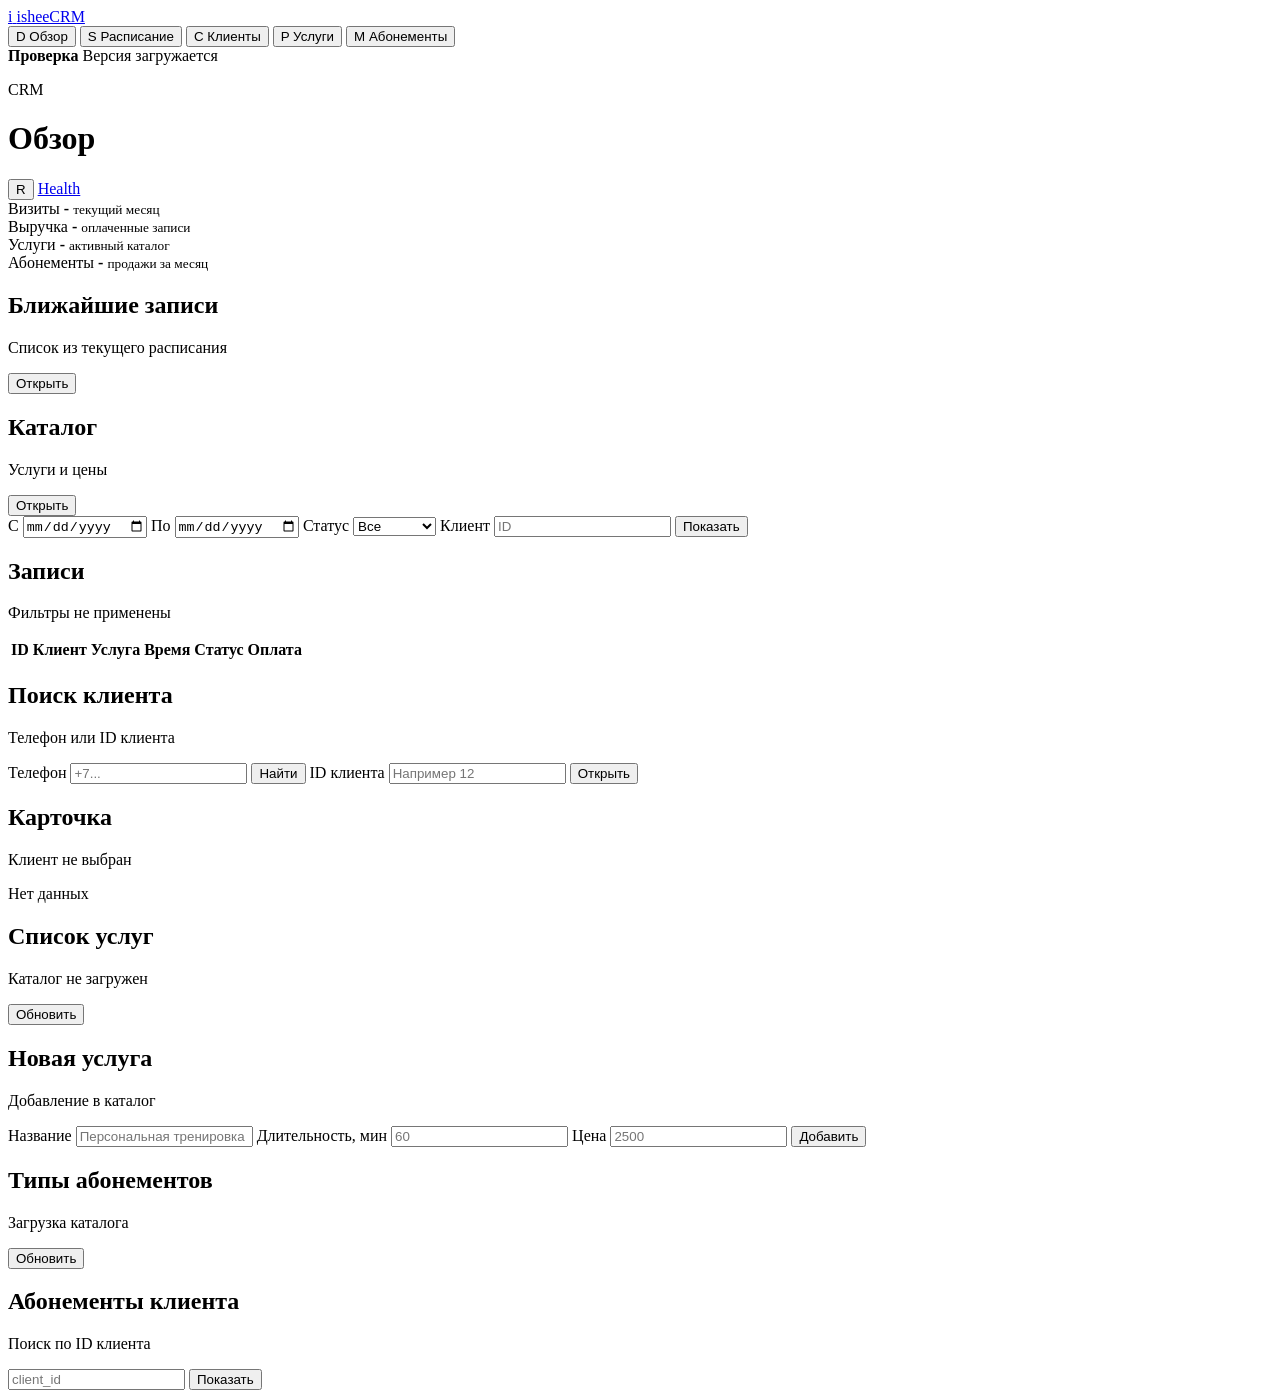
==== appointment-service/web/index.html @ 43c0a0ce "feat: add crm frontend and image deploy" ====
<!doctype html>
<html lang="ru">
<head>
  <meta charset="utf-8">
  <meta name="viewport" content="width=device-width, initial-scale=1">
  <title>isheeCRM</title>
  <link rel="stylesheet" href="/assets/styles.css">
</head>
<body>
  <div class="app-shell">
    <aside class="sidebar" aria-label="Main navigation">
      <a class="brand" href="#dashboard" aria-label="isheeCRM">
        <span class="brand-mark">i</span>
        <span class="brand-text">isheeCRM</span>
      </a>

      <nav class="nav-list" aria-label="Sections">
        <button class="nav-item active" data-view="dashboard" type="button">
          <span class="nav-icon">D</span>
          <span>Обзор</span>
        </button>
        <button class="nav-item" data-view="schedule" type="button">
          <span class="nav-icon">S</span>
          <span>Расписание</span>
        </button>
        <button class="nav-item" data-view="clients" type="button">
          <span class="nav-icon">C</span>
          <span>Клиенты</span>
        </button>
        <button class="nav-item" data-view="catalog" type="button">
          <span class="nav-icon">P</span>
          <span>Услуги</span>
        </button>
        <button class="nav-item" data-view="memberships" type="button">
          <span class="nav-icon">M</span>
          <span>Абонементы</span>
        </button>
      </nav>

      <div class="sidebar-status">
        <span class="status-dot" id="serviceDot"></span>
        <div>
          <strong id="serviceStatus">Проверка</strong>
          <span id="serviceBuild">Версия загружается</span>
        </div>
      </div>
    </aside>

    <main class="workspace">
      <header class="topbar">
        <div>
          <p class="eyebrow" id="currentEyebrow">CRM</p>
          <h1 id="currentTitle">Обзор</h1>
        </div>
        <div class="topbar-actions">
          <button class="icon-button" id="refreshButton" type="button" title="Обновить">
            <span>R</span>
          </button>
          <a class="ghost-button" href="/healthz" target="_blank" rel="noreferrer">Health</a>
        </div>
      </header>

      <section class="view active" id="view-dashboard" data-title="Обзор" data-eyebrow="CRM">
        <div class="metric-grid">
          <article class="metric-card">
            <span class="metric-label">Визиты</span>
            <strong id="metricVisits">-</strong>
            <small>текущий месяц</small>
          </article>
          <article class="metric-card">
            <span class="metric-label">Выручка</span>
            <strong id="metricRevenue">-</strong>
            <small>оплаченные записи</small>
          </article>
          <article class="metric-card">
            <span class="metric-label">Услуги</span>
            <strong id="metricServices">-</strong>
            <small>активный каталог</small>
          </article>
          <article class="metric-card">
            <span class="metric-label">Абонементы</span>
            <strong id="metricSubscriptions">-</strong>
            <small>продажи за месяц</small>
          </article>
        </div>

        <div class="content-grid">
          <section class="panel">
            <div class="panel-head">
              <div>
                <h2>Ближайшие записи</h2>
                <p>Список из текущего расписания</p>
              </div>
              <button class="text-button" data-view-jump="schedule" type="button">Открыть</button>
            </div>
            <div id="dashboardVisits" class="stack-list"></div>
          </section>

          <section class="panel">
            <div class="panel-head">
              <div>
                <h2>Каталог</h2>
                <p>Услуги и цены</p>
              </div>
              <button class="text-button" data-view-jump="catalog" type="button">Открыть</button>
            </div>
            <div id="dashboardServices" class="compact-list"></div>
          </section>
        </div>
      </section>

      <section class="view" id="view-schedule" data-title="Расписание" data-eyebrow="Записи">
        <div class="toolbar">
          <label>
            <span>С</span>
            <input id="visitFrom" type="date">
          </label>
          <label>
            <span>По</span>
            <input id="visitTo" type="date">
          </label>
          <label>
            <span>Статус</span>
            <select id="visitStatus">
              <option value="">Все</option>
              <option value="scheduled">scheduled</option>
              <option value="done">done</option>
              <option value="cancelled">cancelled</option>
            </select>
          </label>
          <label>
            <span>Клиент</span>
            <input id="visitClientId" inputmode="numeric" placeholder="ID">
          </label>
          <button class="primary-button" id="loadVisitsButton" type="button">Показать</button>
        </div>

        <section class="panel">
          <div class="panel-head">
            <div>
              <h2>Записи</h2>
              <p id="visitsCaption">Фильтры не применены</p>
            </div>
          </div>
          <div class="table-wrap">
            <table>
              <thead>
                <tr>
                  <th>ID</th>
                  <th>Клиент</th>
                  <th>Услуга</th>
                  <th>Время</th>
                  <th>Статус</th>
                  <th>Оплата</th>
                </tr>
              </thead>
              <tbody id="visitsTable"></tbody>
            </table>
          </div>
        </section>
      </section>

      <section class="view" id="view-clients" data-title="Клиенты" data-eyebrow="Карточки">
        <div class="content-grid">
          <section class="panel">
            <div class="panel-head">
              <div>
                <h2>Поиск клиента</h2>
                <p>Телефон или ID клиента</p>
              </div>
            </div>
            <div class="split-form">
              <label>
                <span>Телефон</span>
                <input id="clientPhone" placeholder="+7...">
              </label>
              <button class="primary-button" id="findClientButton" type="button">Найти</button>
              <label>
                <span>ID клиента</span>
                <input id="clientId" inputmode="numeric" placeholder="Например 12">
              </label>
              <button class="secondary-button" id="loadClientButton" type="button">Открыть</button>
            </div>
          </section>

          <section class="panel client-card-panel">
            <div class="panel-head">
              <div>
                <h2>Карточка</h2>
                <p id="clientCardCaption">Клиент не выбран</p>
              </div>
            </div>
            <div id="clientCard" class="client-card-empty">Нет данных</div>
          </section>
        </div>
      </section>

      <section class="view" id="view-catalog" data-title="Услуги" data-eyebrow="Каталог">
        <div class="content-grid catalog-grid">
          <section class="panel">
            <div class="panel-head">
              <div>
                <h2>Список услуг</h2>
                <p id="servicesCaption">Каталог не загружен</p>
              </div>
              <button class="text-button" id="reloadServicesButton" type="button">Обновить</button>
            </div>
            <div id="servicesGrid" class="service-grid"></div>
          </section>

          <section class="panel">
            <div class="panel-head">
              <div>
                <h2>Новая услуга</h2>
                <p>Добавление в каталог</p>
              </div>
            </div>
            <form class="form-stack" id="serviceForm">
              <label>
                <span>Название</span>
                <input name="name" required placeholder="Персональная тренировка">
              </label>
              <label>
                <span>Длительность, мин</span>
                <input name="duration" required type="number" min="1" placeholder="60">
              </label>
              <label>
                <span>Цена</span>
                <input name="price" required type="number" min="0" step="0.01" placeholder="2500">
              </label>
              <button class="primary-button" type="submit">Добавить</button>
            </form>
          </section>
        </div>
      </section>

      <section class="view" id="view-memberships" data-title="Абонементы" data-eyebrow="Продажи">
        <div class="content-grid">
          <section class="panel">
            <div class="panel-head">
              <div>
                <h2>Типы абонементов</h2>
                <p id="membershipCaption">Загрузка каталога</p>
              </div>
              <button class="text-button" id="reloadMembershipsButton" type="button">Обновить</button>
            </div>
            <div id="membershipTypes" class="membership-grid"></div>
          </section>

          <section class="panel">
            <div class="panel-head">
              <div>
                <h2>Абонементы клиента</h2>
                <p>Поиск по ID клиента</p>
              </div>
            </div>
            <div class="inline-form">
              <input id="membershipClientId" inputmode="numeric" placeholder="client_id">
              <button class="primary-button" id="loadMembershipClientButton" type="button">Показать</button>
            </div>
            <div id="clientMemberships" class="stack-list"></div>
          </section>
        </div>
      </section>
    </main>
  </div>

  <div class="toast-region" id="toastRegion" aria-live="polite"></div>
  <script src="/assets/app.js" defer></script>
</body>
</html>
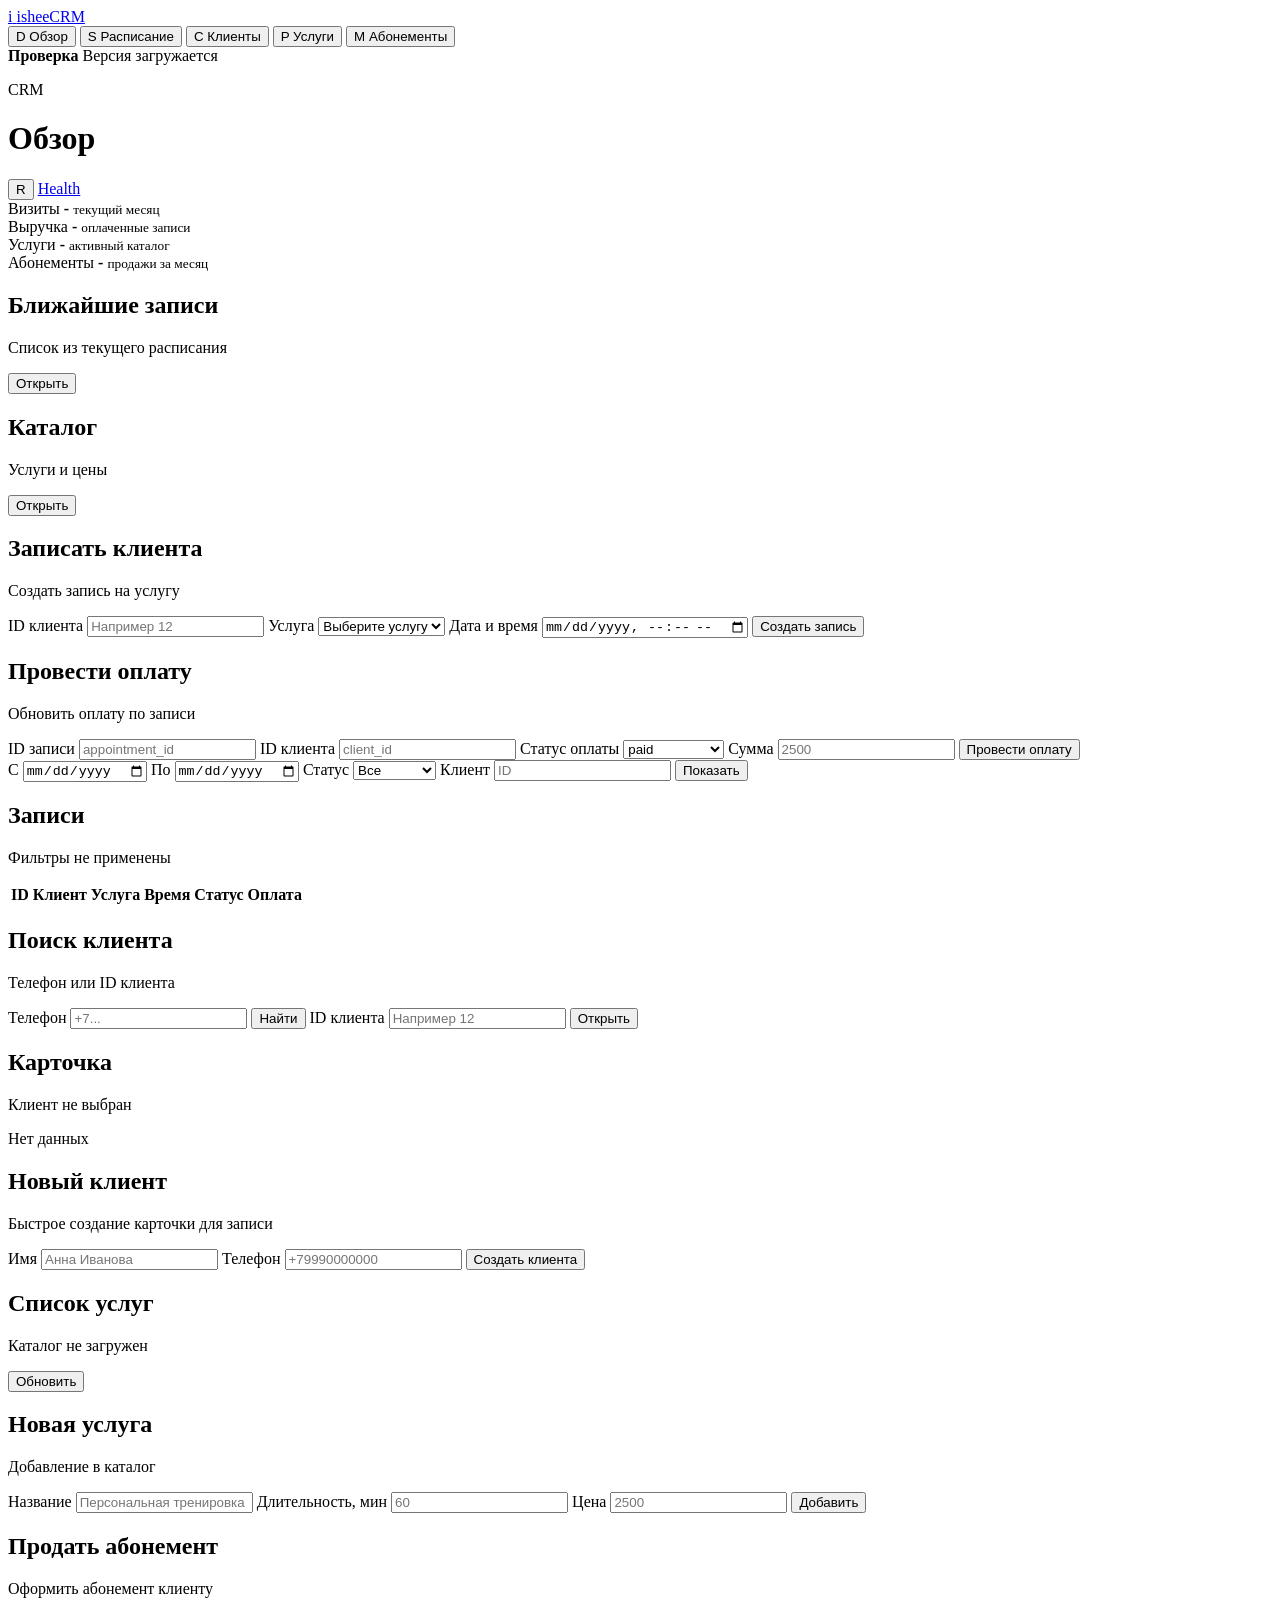
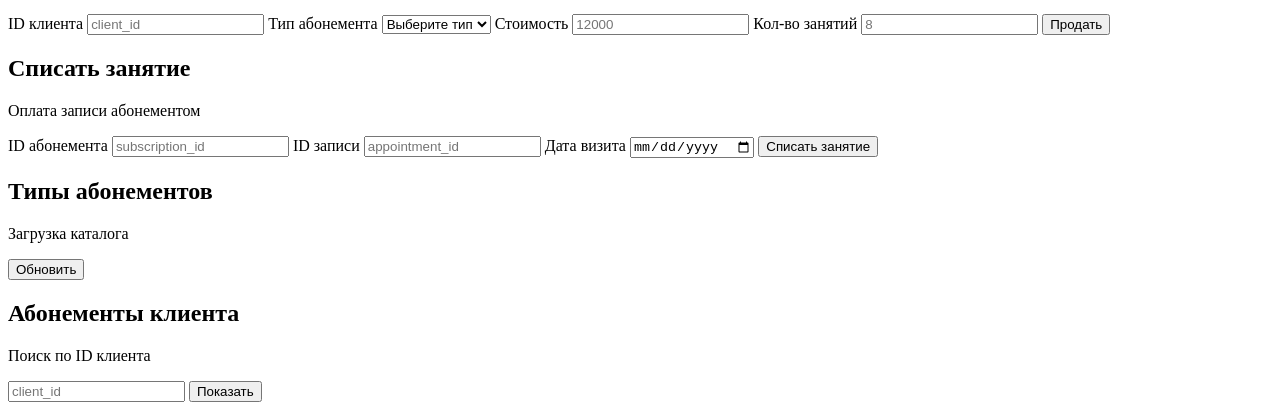
==== commit 121b980e: "feat: add crm operations workflows" ====
--- a/appointment-service/web/index.html
+++ b/appointment-service/web/index.html
@@ -110,6 +110,66 @@
       </section>
 
       <section class="view" id="view-schedule" data-title="Расписание" data-eyebrow="Записи">
+        <div class="workflow-grid">
+          <section class="panel workflow-panel">
+            <div class="panel-head">
+              <div>
+                <h2>Записать клиента</h2>
+                <p>Создать запись на услугу</p>
+              </div>
+            </div>
+            <form class="form-stack" id="appointmentForm">
+              <label>
+                <span>ID клиента</span>
+                <input name="client_id" inputmode="numeric" required placeholder="Например 12">
+              </label>
+              <label>
+                <span>Услуга</span>
+                <select name="service_id" id="appointmentServiceSelect" required>
+                  <option value="">Выберите услугу</option>
+                </select>
+              </label>
+              <label>
+                <span>Дата и время</span>
+                <input name="start_time" type="datetime-local" required>
+              </label>
+              <button class="primary-button" type="submit">Создать запись</button>
+            </form>
+          </section>
+
+          <section class="panel workflow-panel">
+            <div class="panel-head">
+              <div>
+                <h2>Провести оплату</h2>
+                <p>Обновить оплату по записи</p>
+              </div>
+            </div>
+            <form class="form-stack" id="paymentForm">
+              <label>
+                <span>ID записи</span>
+                <input name="appointment_id" inputmode="numeric" required placeholder="appointment_id">
+              </label>
+              <label>
+                <span>ID клиента</span>
+                <input name="client_id" inputmode="numeric" required placeholder="client_id">
+              </label>
+              <label>
+                <span>Статус оплаты</span>
+                <select name="payment_status" required>
+                  <option value="paid">paid</option>
+                  <option value="partially_paid">partially_paid</option>
+                  <option value="unpaid">unpaid</option>
+                </select>
+              </label>
+              <label>
+                <span>Сумма</span>
+                <input name="amount" type="number" min="0" step="1" required placeholder="2500">
+              </label>
+              <button class="primary-button" type="submit">Провести оплату</button>
+            </form>
+          </section>
+        </div>
+
         <div class="toolbar">
           <label>
             <span>С</span>
@@ -193,6 +253,26 @@
             <div id="clientCard" class="client-card-empty">Нет данных</div>
           </section>
         </div>
+
+        <section class="panel section-gap">
+          <div class="panel-head">
+            <div>
+              <h2>Новый клиент</h2>
+              <p>Быстрое создание карточки для записи</p>
+            </div>
+          </div>
+          <form class="quick-create" id="clientForm">
+            <label>
+              <span>Имя</span>
+              <input name="name" required placeholder="Анна Иванова">
+            </label>
+            <label>
+              <span>Телефон</span>
+              <input name="phone" required placeholder="+79990000000">
+            </label>
+            <button class="primary-button" type="submit">Создать клиента</button>
+          </form>
+        </section>
       </section>
 
       <section class="view" id="view-catalog" data-title="Услуги" data-eyebrow="Каталог">
@@ -235,6 +315,62 @@
       </section>
 
       <section class="view" id="view-memberships" data-title="Абонементы" data-eyebrow="Продажи">
+        <div class="workflow-grid">
+          <section class="panel workflow-panel">
+            <div class="panel-head">
+              <div>
+                <h2>Продать абонемент</h2>
+                <p>Оформить абонемент клиенту</p>
+              </div>
+            </div>
+            <form class="form-stack" id="sellMembershipForm">
+              <label>
+                <span>ID клиента</span>
+                <input name="client_id" inputmode="numeric" required placeholder="client_id">
+              </label>
+              <label>
+                <span>Тип абонемента</span>
+                <select name="subscription_types_id" id="sellMembershipTypeSelect" required>
+                  <option value="">Выберите тип</option>
+                </select>
+              </label>
+              <label>
+                <span>Стоимость</span>
+                <input name="cost" type="number" min="0" step="1" required placeholder="12000">
+              </label>
+              <label>
+                <span>Кол-во занятий</span>
+                <input name="sessions_count" type="number" min="1" step="1" required placeholder="8">
+              </label>
+              <button class="primary-button" type="submit">Продать</button>
+            </form>
+          </section>
+
+          <section class="panel workflow-panel">
+            <div class="panel-head">
+              <div>
+                <h2>Списать занятие</h2>
+                <p>Оплата записи абонементом</p>
+              </div>
+            </div>
+            <form class="form-stack" id="subscriptionVisitForm">
+              <label>
+                <span>ID абонемента</span>
+                <input name="subscription_id" inputmode="numeric" required placeholder="subscription_id">
+              </label>
+              <label>
+                <span>ID записи</span>
+                <input name="appointment_id" inputmode="numeric" required placeholder="appointment_id">
+              </label>
+              <label>
+                <span>Дата визита</span>
+                <input name="visit_date" type="date" required>
+              </label>
+              <button class="primary-button" type="submit">Списать занятие</button>
+            </form>
+          </section>
+        </div>
+
         <div class="content-grid">
           <section class="panel">
             <div class="panel-head">
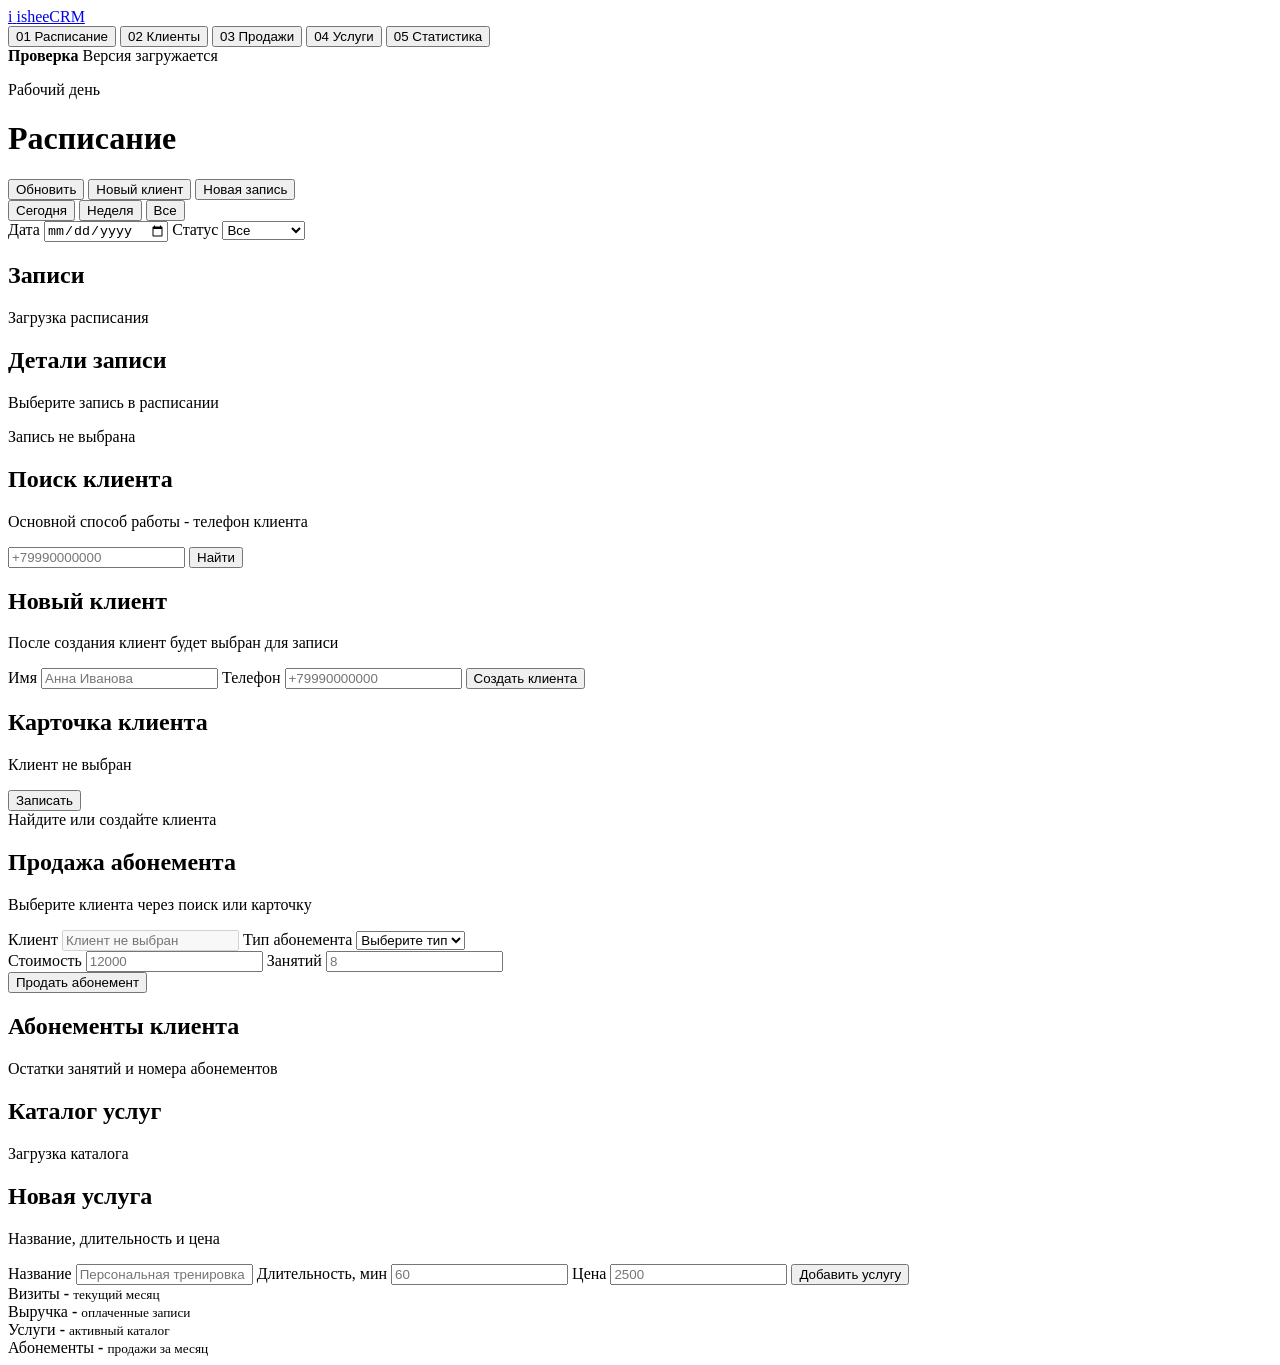
==== commit 6cd8e774: "feat: redesign crm scheduling workspace" ====
--- a/appointment-service/web/index.html
+++ b/appointment-service/web/index.html
@@ -8,32 +8,32 @@
 </head>
 <body>
   <div class="app-shell">
-    <aside class="sidebar" aria-label="Main navigation">
-      <a class="brand" href="#dashboard" aria-label="isheeCRM">
+    <aside class="sidebar" aria-label="Навигация">
+      <a class="brand" href="#schedule" aria-label="isheeCRM">
         <span class="brand-mark">i</span>
         <span class="brand-text">isheeCRM</span>
       </a>
 
-      <nav class="nav-list" aria-label="Sections">
-        <button class="nav-item active" data-view="dashboard" type="button">
-          <span class="nav-icon">D</span>
-          <span>Обзор</span>
-        </button>
-        <button class="nav-item" data-view="schedule" type="button">
-          <span class="nav-icon">S</span>
+      <nav class="nav-list" aria-label="Разделы">
+        <button class="nav-item active" data-view="schedule" type="button">
+          <span class="nav-icon">01</span>
           <span>Расписание</span>
         </button>
         <button class="nav-item" data-view="clients" type="button">
-          <span class="nav-icon">C</span>
+          <span class="nav-icon">02</span>
           <span>Клиенты</span>
         </button>
-        <button class="nav-item" data-view="catalog" type="button">
-          <span class="nav-icon">P</span>
+        <button class="nav-item" data-view="sales" type="button">
+          <span class="nav-icon">03</span>
+          <span>Продажи</span>
+        </button>
+        <button class="nav-item" data-view="services" type="button">
+          <span class="nav-icon">04</span>
           <span>Услуги</span>
         </button>
-        <button class="nav-item" data-view="memberships" type="button">
-          <span class="nav-icon">M</span>
-          <span>Абонементы</span>
+        <button class="nav-item" data-view="reports" type="button">
+          <span class="nav-icon">05</span>
+          <span>Статистика</span>
         </button>
       </nav>
 
@@ -49,18 +49,195 @@
     <main class="workspace">
       <header class="topbar">
         <div>
-          <p class="eyebrow" id="currentEyebrow">CRM</p>
-          <h1 id="currentTitle">Обзор</h1>
+          <p class="eyebrow" id="currentEyebrow">Рабочий день</p>
+          <h1 id="currentTitle">Расписание</h1>
         </div>
         <div class="topbar-actions">
-          <button class="icon-button" id="refreshButton" type="button" title="Обновить">
-            <span>R</span>
-          </button>
-          <a class="ghost-button" href="/healthz" target="_blank" rel="noreferrer">Health</a>
+          <button class="ghost-button" id="refreshButton" type="button">Обновить</button>
+          <button class="secondary-button" id="openClientButton" type="button">Новый клиент</button>
+          <button class="primary-button" id="openAppointmentButton" type="button">Новая запись</button>
         </div>
       </header>
 
-      <section class="view active" id="view-dashboard" data-title="Обзор" data-eyebrow="CRM">
+      <section class="view active" id="view-schedule">
+        <div class="day-tools">
+          <div class="segmented">
+            <button class="active" type="button" data-range="today">Сегодня</button>
+            <button type="button" data-range="week">Неделя</button>
+            <button type="button" data-range="all">Все</button>
+          </div>
+          <label>
+            <span>Дата</span>
+            <input id="scheduleDate" type="date">
+          </label>
+          <label>
+            <span>Статус</span>
+            <select id="visitStatus">
+              <option value="">Все</option>
+              <option value="scheduled">scheduled</option>
+              <option value="done">done</option>
+              <option value="cancelled">cancelled</option>
+            </select>
+          </label>
+        </div>
+
+        <div class="schedule-layout">
+          <section class="panel schedule-board">
+            <div class="panel-head">
+              <div>
+                <h2>Записи</h2>
+                <p id="visitsCaption">Загрузка расписания</p>
+              </div>
+            </div>
+            <div class="timeline" id="visitTimeline"></div>
+          </section>
+
+          <aside class="panel context-panel">
+            <div class="panel-head">
+              <div>
+                <h2>Детали записи</h2>
+                <p id="appointmentContextCaption">Выберите запись в расписании</p>
+              </div>
+            </div>
+            <div id="appointmentContext" class="empty-state">Запись не выбрана</div>
+          </aside>
+        </div>
+      </section>
+
+      <section class="view" id="view-clients">
+        <div class="client-layout">
+          <section class="panel">
+            <div class="panel-head">
+              <div>
+                <h2>Поиск клиента</h2>
+                <p>Основной способ работы - телефон клиента</p>
+              </div>
+            </div>
+            <form class="inline-form" id="clientSearchForm">
+              <input id="clientPhone" placeholder="+79990000000">
+              <button class="primary-button" type="submit">Найти</button>
+            </form>
+
+            <div class="divider"></div>
+
+            <div class="panel-head compact-head">
+              <div>
+                <h2>Новый клиент</h2>
+                <p>После создания клиент будет выбран для записи</p>
+              </div>
+            </div>
+            <form class="form-stack" id="clientForm">
+              <label>
+                <span>Имя</span>
+                <input name="name" required placeholder="Анна Иванова">
+              </label>
+              <label>
+                <span>Телефон</span>
+                <input name="phone" required placeholder="+79990000000">
+              </label>
+              <button class="primary-button" type="submit">Создать клиента</button>
+            </form>
+          </section>
+
+          <section class="panel client-card-panel">
+            <div class="panel-head">
+              <div>
+                <h2>Карточка клиента</h2>
+                <p id="clientCardCaption">Клиент не выбран</p>
+              </div>
+              <button class="text-button" id="clientBookButton" type="button">Записать</button>
+            </div>
+            <div id="clientCard" class="empty-state">Найдите или создайте клиента</div>
+          </section>
+        </div>
+      </section>
+
+      <section class="view" id="view-sales">
+        <div class="sales-layout">
+          <section class="panel">
+            <div class="panel-head">
+              <div>
+                <h2>Продажа абонемента</h2>
+                <p id="saleClientCaption">Выберите клиента через поиск или карточку</p>
+              </div>
+            </div>
+            <form class="form-stack" id="sellMembershipForm">
+              <label>
+                <span>Клиент</span>
+                <input name="client_label" disabled placeholder="Клиент не выбран">
+              </label>
+              <input name="client_id" type="hidden">
+              <label>
+                <span>Тип абонемента</span>
+                <select name="subscription_types_id" id="sellMembershipTypeSelect" required>
+                  <option value="">Выберите тип</option>
+                </select>
+              </label>
+              <div class="two-col">
+                <label>
+                  <span>Стоимость</span>
+                  <input name="cost" type="number" min="0" step="1" required placeholder="12000">
+                </label>
+                <label>
+                  <span>Занятий</span>
+                  <input name="sessions_count" type="number" min="1" step="1" required placeholder="8">
+                </label>
+              </div>
+              <button class="primary-button" type="submit">Продать абонемент</button>
+            </form>
+          </section>
+
+          <section class="panel">
+            <div class="panel-head">
+              <div>
+                <h2>Абонементы клиента</h2>
+                <p>Остатки занятий и номера абонементов</p>
+              </div>
+            </div>
+            <div id="clientMemberships" class="stack-list"></div>
+          </section>
+        </div>
+      </section>
+
+      <section class="view" id="view-services">
+        <div class="catalog-layout">
+          <section class="panel">
+            <div class="panel-head">
+              <div>
+                <h2>Каталог услуг</h2>
+                <p id="servicesCaption">Загрузка каталога</p>
+              </div>
+            </div>
+            <div id="servicesGrid" class="service-grid"></div>
+          </section>
+
+          <section class="panel">
+            <div class="panel-head">
+              <div>
+                <h2>Новая услуга</h2>
+                <p>Название, длительность и цена</p>
+              </div>
+            </div>
+            <form class="form-stack" id="serviceForm">
+              <label>
+                <span>Название</span>
+                <input name="name" required placeholder="Персональная тренировка">
+              </label>
+              <label>
+                <span>Длительность, мин</span>
+                <input name="duration" required type="number" min="1" placeholder="60">
+              </label>
+              <label>
+                <span>Цена</span>
+                <input name="price" required type="number" min="0" step="0.01" placeholder="2500">
+              </label>
+              <button class="primary-button" type="submit">Добавить услугу</button>
+            </form>
+          </section>
+        </div>
+      </section>
+
+      <section class="view" id="view-reports">
         <div class="metric-grid">
           <article class="metric-card">
             <span class="metric-label">Визиты</span>
@@ -83,323 +260,56 @@
             <small>продажи за месяц</small>
           </article>
         </div>
-
-        <div class="content-grid">
-          <section class="panel">
-            <div class="panel-head">
-              <div>
-                <h2>Ближайшие записи</h2>
-                <p>Список из текущего расписания</p>
-              </div>
-              <button class="text-button" data-view-jump="schedule" type="button">Открыть</button>
-            </div>
-            <div id="dashboardVisits" class="stack-list"></div>
-          </section>
-
-          <section class="panel">
-            <div class="panel-head">
-              <div>
-                <h2>Каталог</h2>
-                <p>Услуги и цены</p>
-              </div>
-              <button class="text-button" data-view-jump="catalog" type="button">Открыть</button>
-            </div>
-            <div id="dashboardServices" class="compact-list"></div>
-          </section>
-        </div>
-      </section>
-
-      <section class="view" id="view-schedule" data-title="Расписание" data-eyebrow="Записи">
-        <div class="workflow-grid">
-          <section class="panel workflow-panel">
-            <div class="panel-head">
-              <div>
-                <h2>Записать клиента</h2>
-                <p>Создать запись на услугу</p>
-              </div>
-            </div>
-            <form class="form-stack" id="appointmentForm">
-              <label>
-                <span>ID клиента</span>
-                <input name="client_id" inputmode="numeric" required placeholder="Например 12">
-              </label>
-              <label>
-                <span>Услуга</span>
-                <select name="service_id" id="appointmentServiceSelect" required>
-                  <option value="">Выберите услугу</option>
-                </select>
-              </label>
-              <label>
-                <span>Дата и время</span>
-                <input name="start_time" type="datetime-local" required>
-              </label>
-              <button class="primary-button" type="submit">Создать запись</button>
-            </form>
-          </section>
-
-          <section class="panel workflow-panel">
-            <div class="panel-head">
-              <div>
-                <h2>Провести оплату</h2>
-                <p>Обновить оплату по записи</p>
-              </div>
-            </div>
-            <form class="form-stack" id="paymentForm">
-              <label>
-                <span>ID записи</span>
-                <input name="appointment_id" inputmode="numeric" required placeholder="appointment_id">
-              </label>
-              <label>
-                <span>ID клиента</span>
-                <input name="client_id" inputmode="numeric" required placeholder="client_id">
-              </label>
-              <label>
-                <span>Статус оплаты</span>
-                <select name="payment_status" required>
-                  <option value="paid">paid</option>
-                  <option value="partially_paid">partially_paid</option>
-                  <option value="unpaid">unpaid</option>
-                </select>
-              </label>
-              <label>
-                <span>Сумма</span>
-                <input name="amount" type="number" min="0" step="1" required placeholder="2500">
-              </label>
-              <button class="primary-button" type="submit">Провести оплату</button>
-            </form>
-          </section>
-        </div>
-
-        <div class="toolbar">
+      </section>
+    </main>
+  </div>
+
+  <dialog class="drawer" id="appointmentDialog">
+    <form method="dialog" class="drawer-frame">
+      <header class="drawer-head">
+        <div>
+          <p class="eyebrow">Новая запись</p>
+          <h2>Записать клиента</h2>
+        </div>
+        <button class="icon-button" value="close" type="submit">X</button>
+      </header>
+    </form>
+    <div class="drawer-body">
+      <section class="drawer-section">
+        <h3>Клиент</h3>
+        <form class="inline-form" id="appointmentClientSearchForm">
+          <input id="appointmentClientPhone" placeholder="+79990000000">
+          <button class="secondary-button" type="submit">Найти</button>
+        </form>
+        <form class="form-stack subtle-box" id="appointmentClientCreateForm">
+          <div class="two-col">
+            <input name="name" placeholder="Имя клиента">
+            <input name="phone" placeholder="+79990000000">
+          </div>
+          <button class="text-button" type="submit">Создать нового клиента</button>
+        </form>
+        <div id="selectedClientBox" class="selected-box">Клиент не выбран</div>
+      </section>
+
+      <section class="drawer-section">
+        <h3>Запись</h3>
+        <form class="form-stack" id="appointmentForm">
+          <input name="client_id" type="hidden">
           <label>
-            <span>С</span>
-            <input id="visitFrom" type="date">
-          </label>
-          <label>
-            <span>По</span>
-            <input id="visitTo" type="date">
-          </label>
-          <label>
-            <span>Статус</span>
-            <select id="visitStatus">
-              <option value="">Все</option>
-              <option value="scheduled">scheduled</option>
-              <option value="done">done</option>
-              <option value="cancelled">cancelled</option>
+            <span>Услуга</span>
+            <select name="service_id" id="appointmentServiceSelect" required>
+              <option value="">Выберите услугу</option>
             </select>
           </label>
           <label>
-            <span>Клиент</span>
-            <input id="visitClientId" inputmode="numeric" placeholder="ID">
+            <span>Дата и время</span>
+            <input name="start_time" type="datetime-local" required>
           </label>
-          <button class="primary-button" id="loadVisitsButton" type="button">Показать</button>
-        </div>
-
-        <section class="panel">
-          <div class="panel-head">
-            <div>
-              <h2>Записи</h2>
-              <p id="visitsCaption">Фильтры не применены</p>
-            </div>
-          </div>
-          <div class="table-wrap">
-            <table>
-              <thead>
-                <tr>
-                  <th>ID</th>
-                  <th>Клиент</th>
-                  <th>Услуга</th>
-                  <th>Время</th>
-                  <th>Статус</th>
-                  <th>Оплата</th>
-                </tr>
-              </thead>
-              <tbody id="visitsTable"></tbody>
-            </table>
-          </div>
-        </section>
-      </section>
-
-      <section class="view" id="view-clients" data-title="Клиенты" data-eyebrow="Карточки">
-        <div class="content-grid">
-          <section class="panel">
-            <div class="panel-head">
-              <div>
-                <h2>Поиск клиента</h2>
-                <p>Телефон или ID клиента</p>
-              </div>
-            </div>
-            <div class="split-form">
-              <label>
-                <span>Телефон</span>
-                <input id="clientPhone" placeholder="+7...">
-              </label>
-              <button class="primary-button" id="findClientButton" type="button">Найти</button>
-              <label>
-                <span>ID клиента</span>
-                <input id="clientId" inputmode="numeric" placeholder="Например 12">
-              </label>
-              <button class="secondary-button" id="loadClientButton" type="button">Открыть</button>
-            </div>
-          </section>
-
-          <section class="panel client-card-panel">
-            <div class="panel-head">
-              <div>
-                <h2>Карточка</h2>
-                <p id="clientCardCaption">Клиент не выбран</p>
-              </div>
-            </div>
-            <div id="clientCard" class="client-card-empty">Нет данных</div>
-          </section>
-        </div>
-
-        <section class="panel section-gap">
-          <div class="panel-head">
-            <div>
-              <h2>Новый клиент</h2>
-              <p>Быстрое создание карточки для записи</p>
-            </div>
-          </div>
-          <form class="quick-create" id="clientForm">
-            <label>
-              <span>Имя</span>
-              <input name="name" required placeholder="Анна Иванова">
-            </label>
-            <label>
-              <span>Телефон</span>
-              <input name="phone" required placeholder="+79990000000">
-            </label>
-            <button class="primary-button" type="submit">Создать клиента</button>
-          </form>
-        </section>
-      </section>
-
-      <section class="view" id="view-catalog" data-title="Услуги" data-eyebrow="Каталог">
-        <div class="content-grid catalog-grid">
-          <section class="panel">
-            <div class="panel-head">
-              <div>
-                <h2>Список услуг</h2>
-                <p id="servicesCaption">Каталог не загружен</p>
-              </div>
-              <button class="text-button" id="reloadServicesButton" type="button">Обновить</button>
-            </div>
-            <div id="servicesGrid" class="service-grid"></div>
-          </section>
-
-          <section class="panel">
-            <div class="panel-head">
-              <div>
-                <h2>Новая услуга</h2>
-                <p>Добавление в каталог</p>
-              </div>
-            </div>
-            <form class="form-stack" id="serviceForm">
-              <label>
-                <span>Название</span>
-                <input name="name" required placeholder="Персональная тренировка">
-              </label>
-              <label>
-                <span>Длительность, мин</span>
-                <input name="duration" required type="number" min="1" placeholder="60">
-              </label>
-              <label>
-                <span>Цена</span>
-                <input name="price" required type="number" min="0" step="0.01" placeholder="2500">
-              </label>
-              <button class="primary-button" type="submit">Добавить</button>
-            </form>
-          </section>
-        </div>
-      </section>
-
-      <section class="view" id="view-memberships" data-title="Абонементы" data-eyebrow="Продажи">
-        <div class="workflow-grid">
-          <section class="panel workflow-panel">
-            <div class="panel-head">
-              <div>
-                <h2>Продать абонемент</h2>
-                <p>Оформить абонемент клиенту</p>
-              </div>
-            </div>
-            <form class="form-stack" id="sellMembershipForm">
-              <label>
-                <span>ID клиента</span>
-                <input name="client_id" inputmode="numeric" required placeholder="client_id">
-              </label>
-              <label>
-                <span>Тип абонемента</span>
-                <select name="subscription_types_id" id="sellMembershipTypeSelect" required>
-                  <option value="">Выберите тип</option>
-                </select>
-              </label>
-              <label>
-                <span>Стоимость</span>
-                <input name="cost" type="number" min="0" step="1" required placeholder="12000">
-              </label>
-              <label>
-                <span>Кол-во занятий</span>
-                <input name="sessions_count" type="number" min="1" step="1" required placeholder="8">
-              </label>
-              <button class="primary-button" type="submit">Продать</button>
-            </form>
-          </section>
-
-          <section class="panel workflow-panel">
-            <div class="panel-head">
-              <div>
-                <h2>Списать занятие</h2>
-                <p>Оплата записи абонементом</p>
-              </div>
-            </div>
-            <form class="form-stack" id="subscriptionVisitForm">
-              <label>
-                <span>ID абонемента</span>
-                <input name="subscription_id" inputmode="numeric" required placeholder="subscription_id">
-              </label>
-              <label>
-                <span>ID записи</span>
-                <input name="appointment_id" inputmode="numeric" required placeholder="appointment_id">
-              </label>
-              <label>
-                <span>Дата визита</span>
-                <input name="visit_date" type="date" required>
-              </label>
-              <button class="primary-button" type="submit">Списать занятие</button>
-            </form>
-          </section>
-        </div>
-
-        <div class="content-grid">
-          <section class="panel">
-            <div class="panel-head">
-              <div>
-                <h2>Типы абонементов</h2>
-                <p id="membershipCaption">Загрузка каталога</p>
-              </div>
-              <button class="text-button" id="reloadMembershipsButton" type="button">Обновить</button>
-            </div>
-            <div id="membershipTypes" class="membership-grid"></div>
-          </section>
-
-          <section class="panel">
-            <div class="panel-head">
-              <div>
-                <h2>Абонементы клиента</h2>
-                <p>Поиск по ID клиента</p>
-              </div>
-            </div>
-            <div class="inline-form">
-              <input id="membershipClientId" inputmode="numeric" placeholder="client_id">
-              <button class="primary-button" id="loadMembershipClientButton" type="button">Показать</button>
-            </div>
-            <div id="clientMemberships" class="stack-list"></div>
-          </section>
-        </div>
-      </section>
-    </main>
-  </div>
+          <button class="primary-button" type="submit">Записать</button>
+        </form>
+      </section>
+    </div>
+  </dialog>
 
   <div class="toast-region" id="toastRegion" aria-live="polite"></div>
   <script src="/assets/app.js" defer></script>
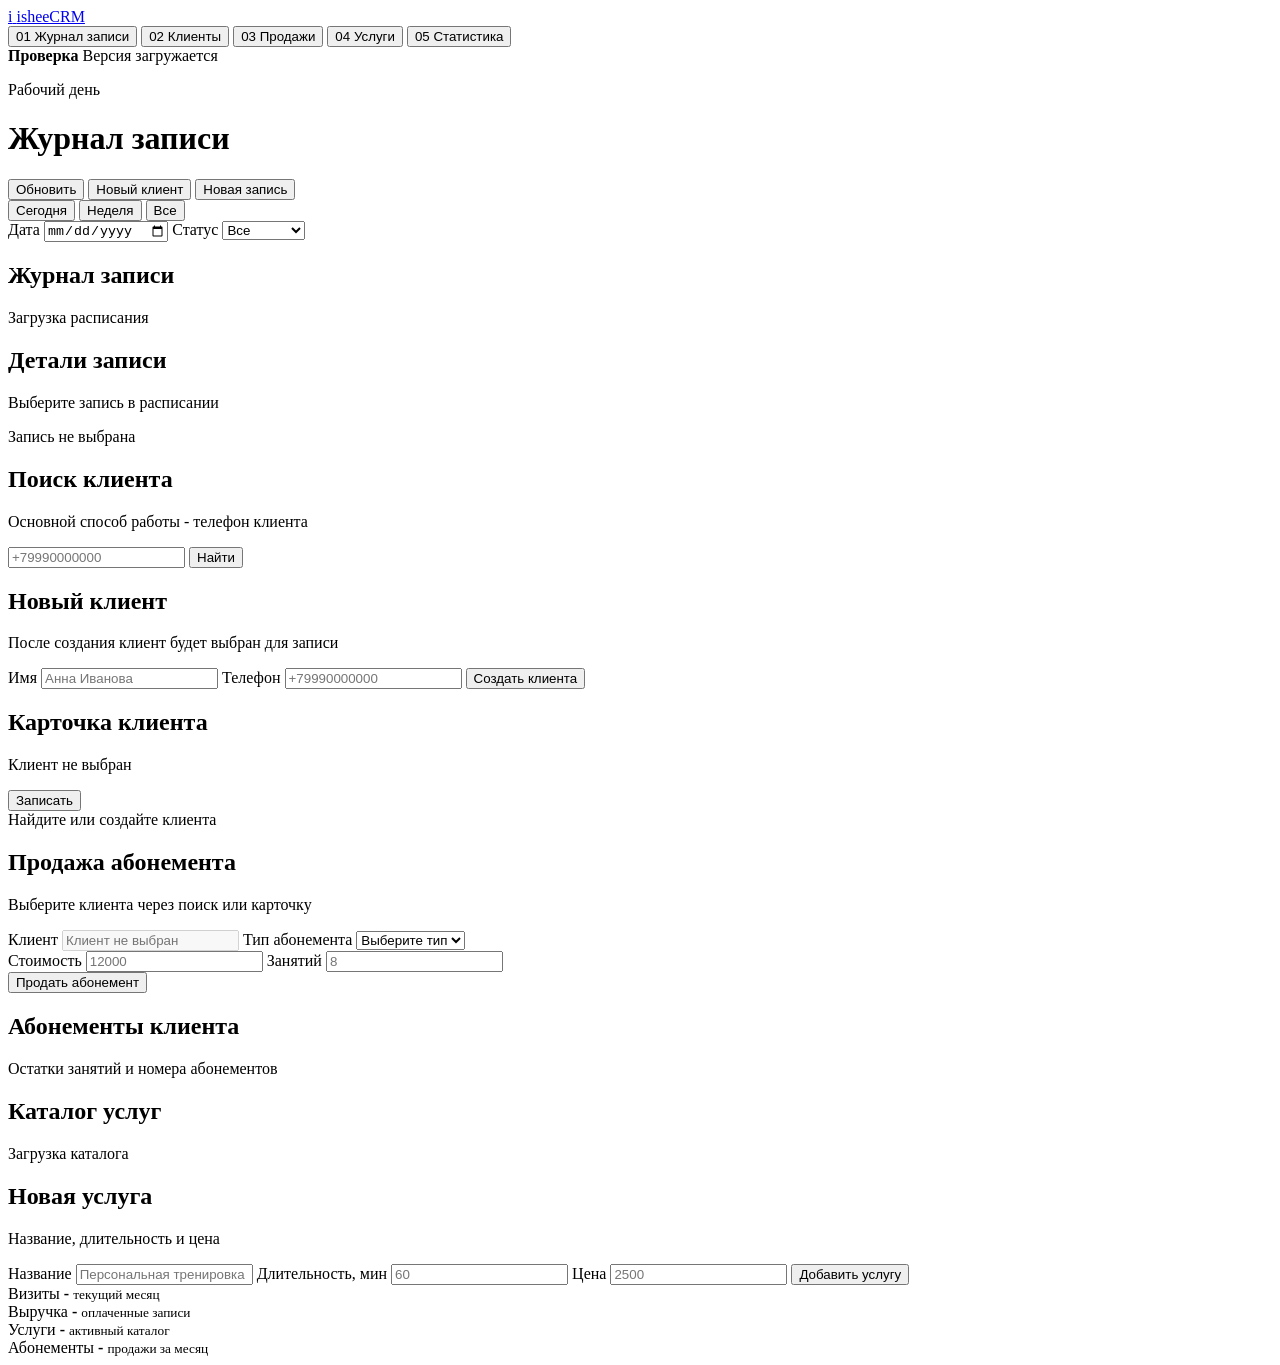
==== commit b97e1c61: "feat: make schedule journal more yclients-like" ====
--- a/appointment-service/web/index.html
+++ b/appointment-service/web/index.html
@@ -17,7 +17,7 @@
       <nav class="nav-list" aria-label="Разделы">
         <button class="nav-item active" data-view="schedule" type="button">
           <span class="nav-icon">01</span>
-          <span>Расписание</span>
+          <span>Журнал записи</span>
         </button>
         <button class="nav-item" data-view="clients" type="button">
           <span class="nav-icon">02</span>
@@ -50,7 +50,7 @@
       <header class="topbar">
         <div>
           <p class="eyebrow" id="currentEyebrow">Рабочий день</p>
-          <h1 id="currentTitle">Расписание</h1>
+          <h1 id="currentTitle">Журнал записи</h1>
         </div>
         <div class="topbar-actions">
           <button class="ghost-button" id="refreshButton" type="button">Обновить</button>
@@ -85,9 +85,10 @@
           <section class="panel schedule-board">
             <div class="panel-head">
               <div>
-                <h2>Записи</h2>
+                <h2>Журнал записи</h2>
                 <p id="visitsCaption">Загрузка расписания</p>
               </div>
+              <div class="journal-totals" id="journalTotals"></div>
             </div>
             <div class="timeline" id="visitTimeline"></div>
           </section>
@@ -264,7 +265,7 @@
     </main>
   </div>
 
-  <dialog class="drawer" id="appointmentDialog">
+  <dialog class="drawer record-drawer" id="appointmentDialog">
     <form method="dialog" class="drawer-frame">
       <header class="drawer-head">
         <div>
@@ -275,39 +276,45 @@
       </header>
     </form>
     <div class="drawer-body">
-      <section class="drawer-section">
-        <h3>Клиент</h3>
-        <form class="inline-form" id="appointmentClientSearchForm">
-          <input id="appointmentClientPhone" placeholder="+79990000000">
-          <button class="secondary-button" type="submit">Найти</button>
-        </form>
-        <form class="form-stack subtle-box" id="appointmentClientCreateForm">
-          <div class="two-col">
-            <input name="name" placeholder="Имя клиента">
-            <input name="phone" placeholder="+79990000000">
+      <div class="record-window">
+        <section class="drawer-section record-main">
+          <h3>Детали записи</h3>
+          <form class="form-stack" id="appointmentForm">
+            <input name="client_id" type="hidden">
+            <label>
+              <span>Услуга</span>
+              <select name="service_id" id="appointmentServiceSelect" required>
+                <option value="">Выберите услугу</option>
+              </select>
+            </label>
+            <div class="popular-services" id="popularServices"></div>
+            <label>
+              <span>Дата и время</span>
+              <input name="start_time" type="datetime-local" required>
+            </label>
+            <button class="primary-button" type="submit">Записать</button>
+          </form>
+        </section>
+
+        <aside class="drawer-section record-side">
+          <h3>Клиент</h3>
+          <form class="inline-form" id="appointmentClientSearchForm">
+            <input id="appointmentClientPhone" placeholder="+79990000000">
+            <button class="secondary-button" type="submit">Найти</button>
+          </form>
+          <form class="form-stack subtle-box" id="appointmentClientCreateForm">
+            <div class="two-col">
+              <input name="name" placeholder="Имя клиента">
+              <input name="phone" placeholder="+79990000000">
+            </div>
+            <button class="text-button" type="submit">Создать нового клиента</button>
+          </form>
+          <div id="selectedClientBox" class="selected-box">Клиент не выбран</div>
+          <div class="client-snapshot" id="clientSnapshot">
+            <div class="empty-state">История появится после выбора клиента</div>
           </div>
-          <button class="text-button" type="submit">Создать нового клиента</button>
-        </form>
-        <div id="selectedClientBox" class="selected-box">Клиент не выбран</div>
-      </section>
-
-      <section class="drawer-section">
-        <h3>Запись</h3>
-        <form class="form-stack" id="appointmentForm">
-          <input name="client_id" type="hidden">
-          <label>
-            <span>Услуга</span>
-            <select name="service_id" id="appointmentServiceSelect" required>
-              <option value="">Выберите услугу</option>
-            </select>
-          </label>
-          <label>
-            <span>Дата и время</span>
-            <input name="start_time" type="datetime-local" required>
-          </label>
-          <button class="primary-button" type="submit">Записать</button>
-        </form>
-      </section>
+        </aside>
+      </div>
     </div>
   </dialog>
 
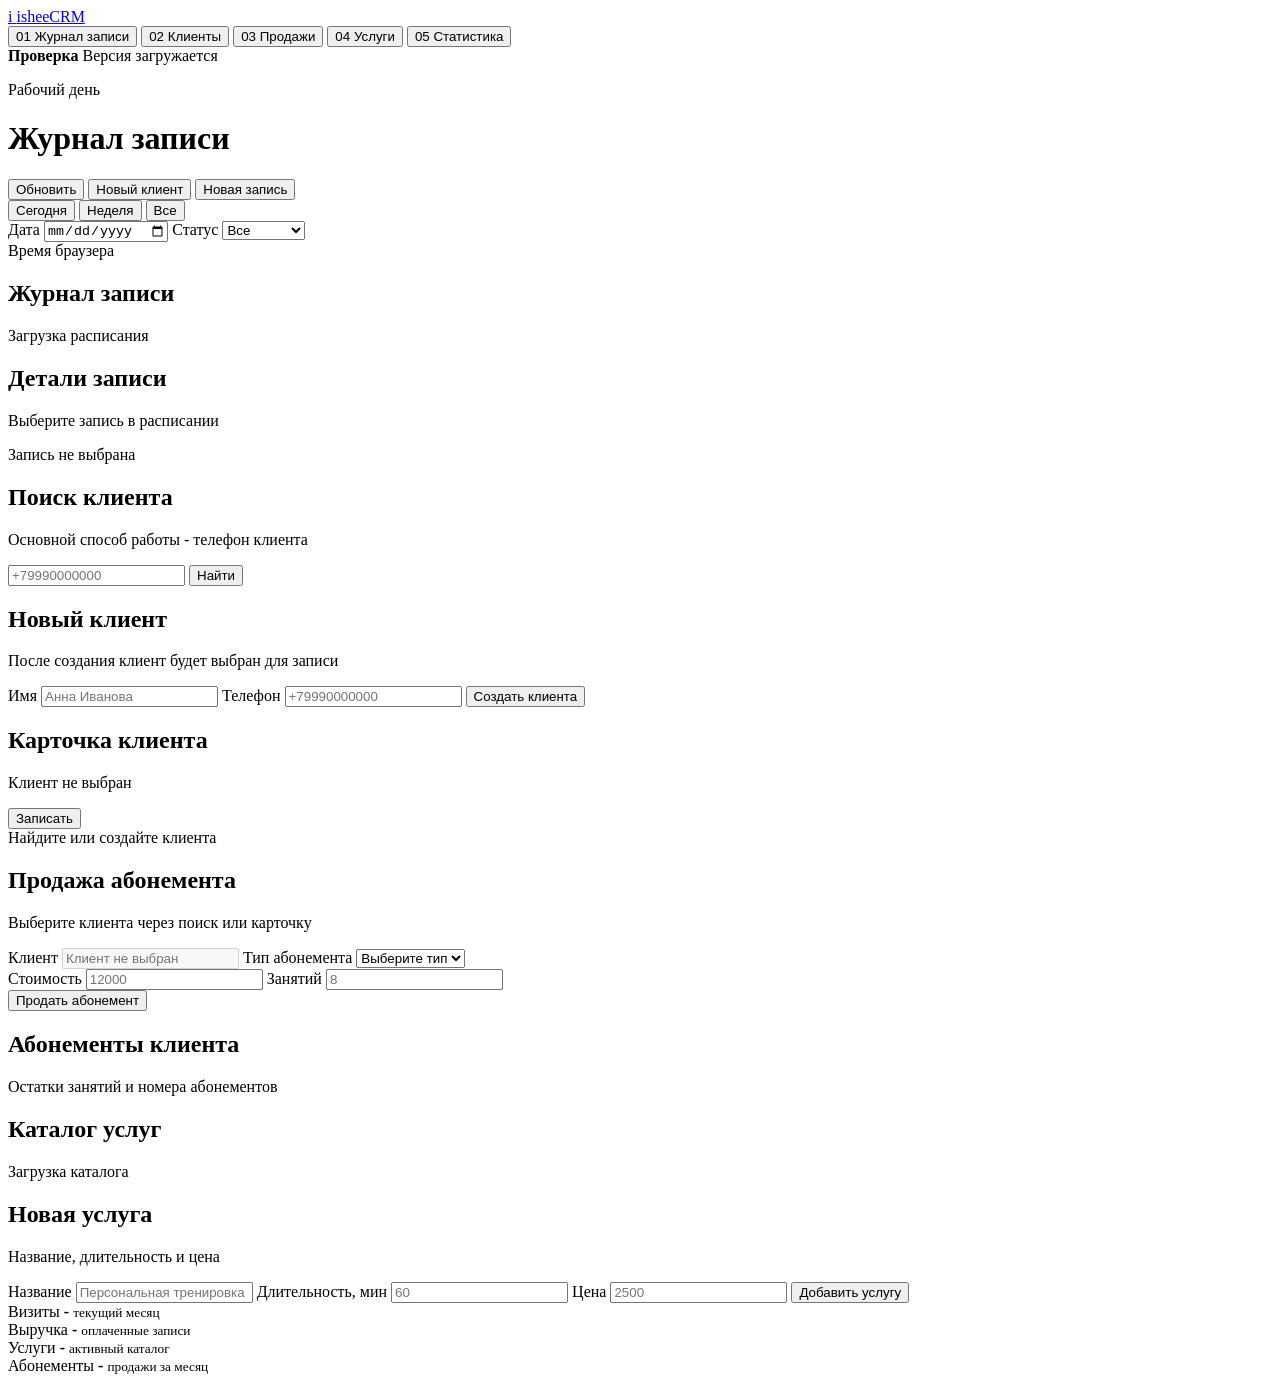
==== commit 3f6bc64f: "fix: show client timezone in schedule" ====
--- a/appointment-service/web/index.html
+++ b/appointment-service/web/index.html
@@ -79,6 +79,7 @@
               <option value="cancelled">cancelled</option>
             </select>
           </label>
+          <div class="timezone-note" id="timezoneLabel">Время браузера</div>
         </div>
 
         <div class="schedule-layout">
@@ -291,6 +292,7 @@
             <label>
               <span>Дата и время</span>
               <input name="start_time" type="datetime-local" required>
+              <small id="appointmentTimezoneLabel">Время браузера</small>
             </label>
             <button class="primary-button" type="submit">Записать</button>
           </form>
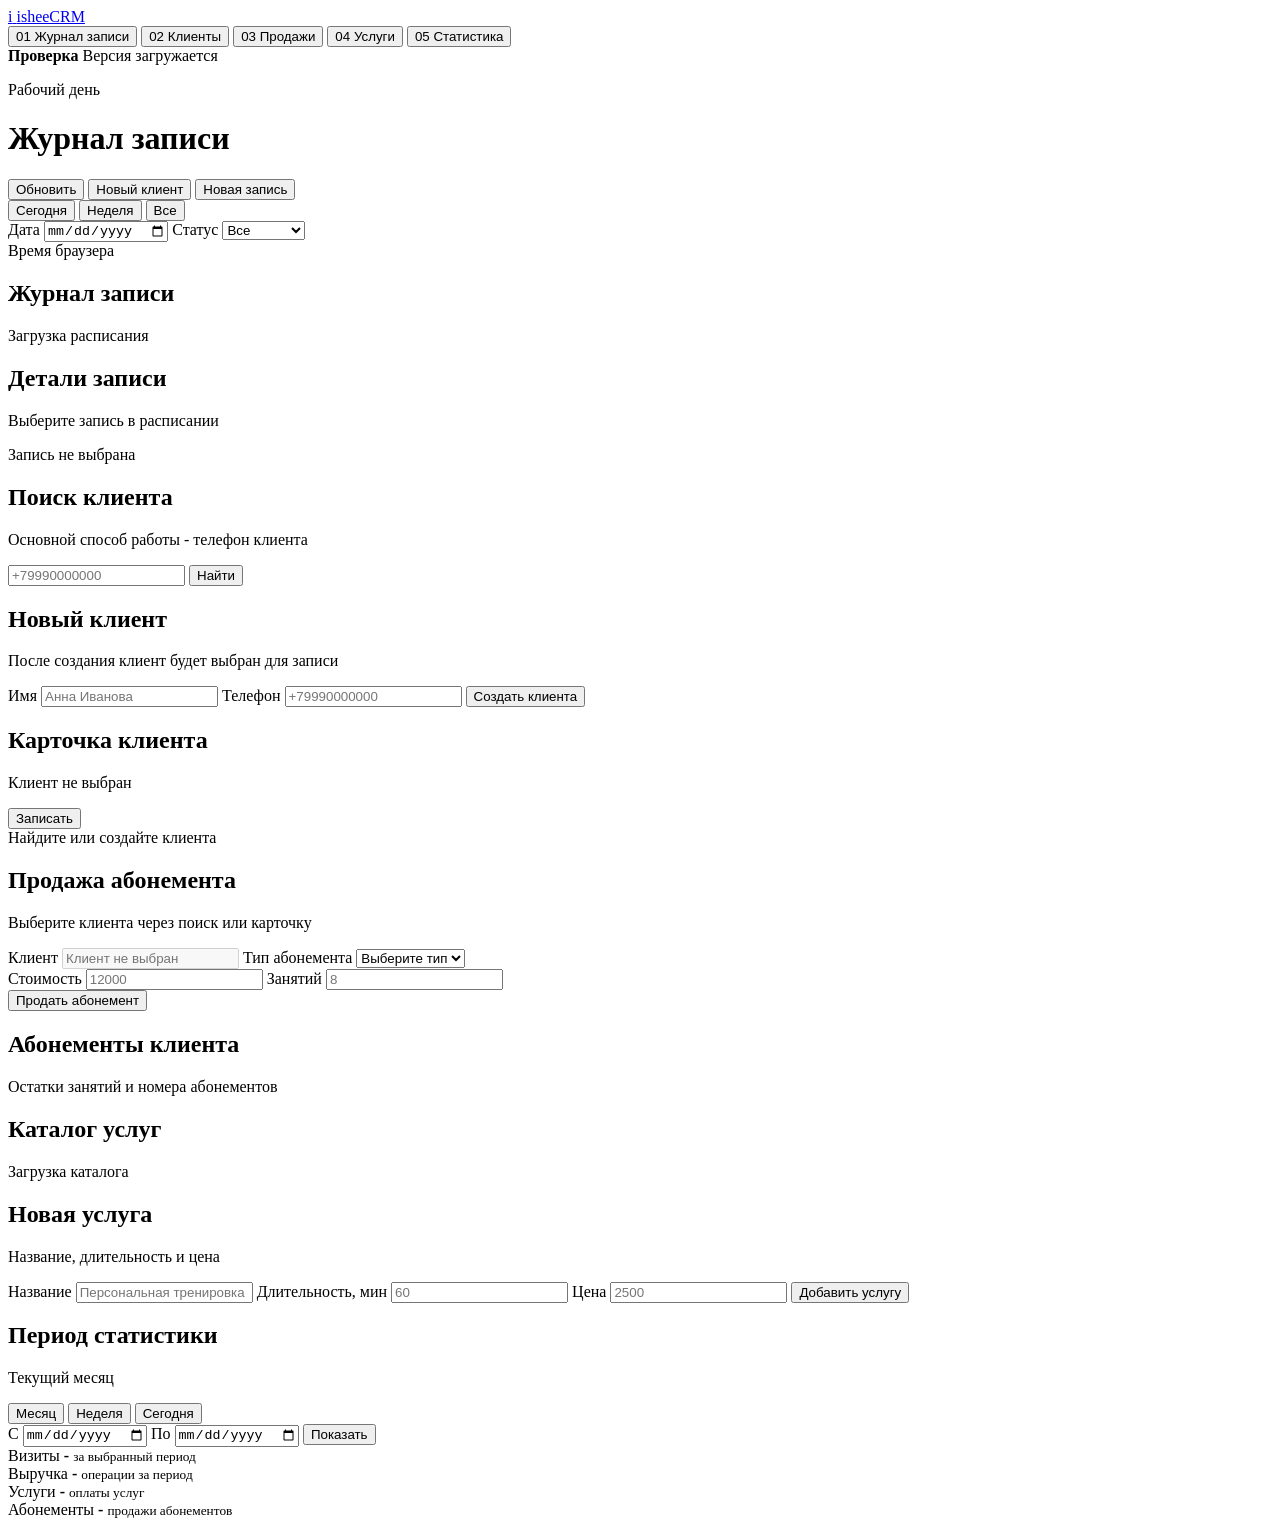
==== commit 239917ae: "feat: add statistics period filter" ====
--- a/appointment-service/web/index.html
+++ b/appointment-service/web/index.html
@@ -240,26 +240,51 @@
       </section>
 
       <section class="view" id="view-reports">
+        <section class="panel reports-filter">
+          <div class="panel-head">
+            <div>
+              <h2>Период статистики</h2>
+              <p id="statsCaption">Текущий месяц</p>
+            </div>
+          </div>
+          <form class="report-tools" id="statsPeriodForm">
+            <div class="segmented">
+              <button class="active" type="button" data-stats-range="month">Месяц</button>
+              <button type="button" data-stats-range="week">Неделя</button>
+              <button type="button" data-stats-range="today">Сегодня</button>
+            </div>
+            <label>
+              <span>С</span>
+              <input id="statsStartDate" name="start_date" type="date" required>
+            </label>
+            <label>
+              <span>По</span>
+              <input id="statsEndDate" name="end_date" type="date" required>
+            </label>
+            <button class="primary-button" type="submit">Показать</button>
+          </form>
+        </section>
+
         <div class="metric-grid">
           <article class="metric-card">
             <span class="metric-label">Визиты</span>
             <strong id="metricVisits">-</strong>
-            <small>текущий месяц</small>
+            <small id="metricVisitsCaption">за выбранный период</small>
           </article>
           <article class="metric-card">
             <span class="metric-label">Выручка</span>
             <strong id="metricRevenue">-</strong>
-            <small>оплаченные записи</small>
+            <small>операции за период</small>
           </article>
           <article class="metric-card">
             <span class="metric-label">Услуги</span>
             <strong id="metricServices">-</strong>
-            <small>активный каталог</small>
+            <small>оплаты услуг</small>
           </article>
           <article class="metric-card">
             <span class="metric-label">Абонементы</span>
             <strong id="metricSubscriptions">-</strong>
-            <small>продажи за месяц</small>
+            <small>продажи абонементов</small>
           </article>
         </div>
       </section>
